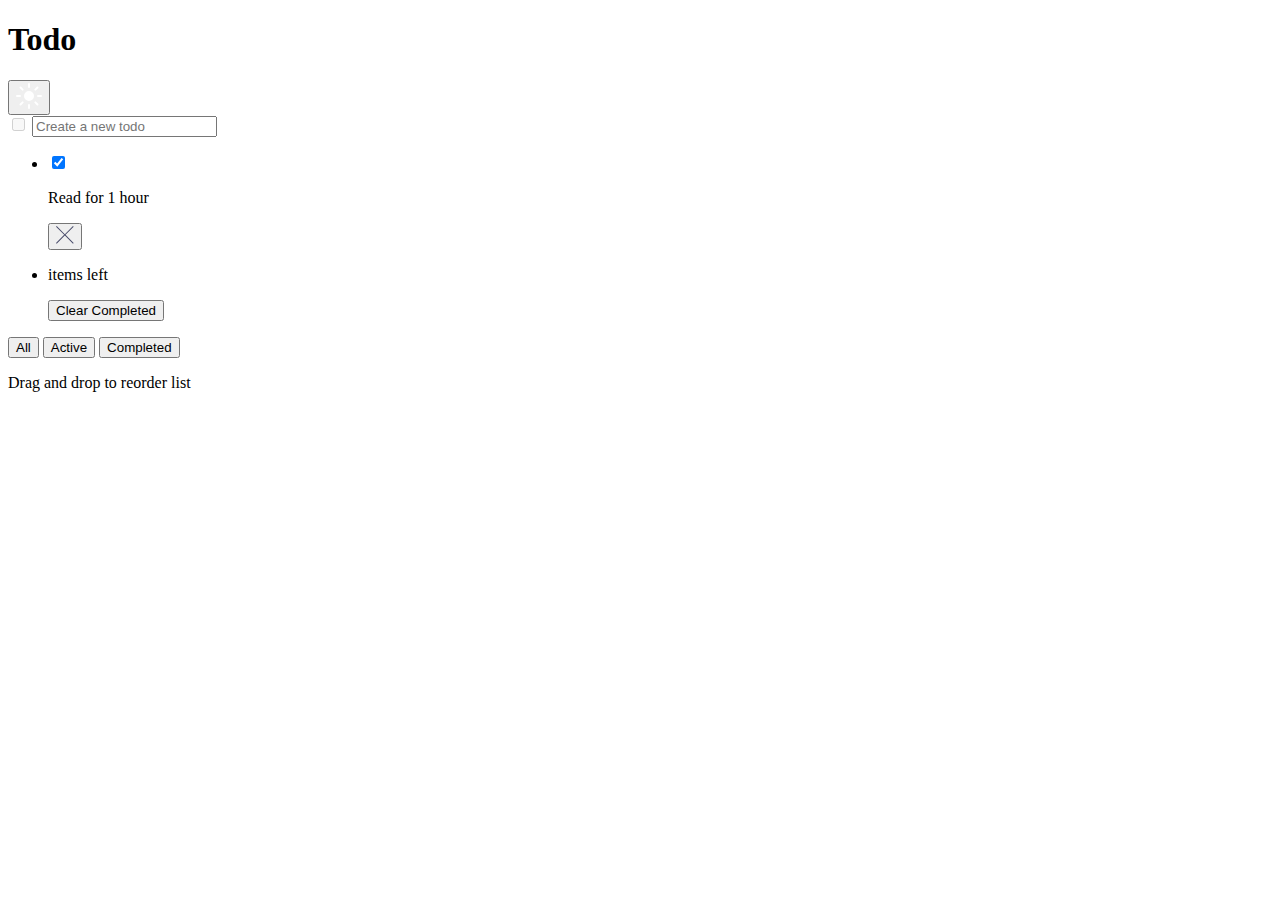
==== src/index.html @ 96ed71d2 "Initial Commit" ====
<!DOCTYPE html>
<html lang="en">
<head>
  <meta charset="UTF-8">
  <meta name="viewport" content="width=device-width, initial-scale=1.0"> 
  <link rel="preconnect" href="https://fonts.googleapis.com">
  <link rel="preconnect" href="https://fonts.gstatic.com" crossorigin>
  <link href="https://fonts.googleapis.com/css2?family=Josefin+Sans:wght@400;700&display=swap" rel="stylesheet">
  <link rel="icon" type="image/png" sizes="32x32" href="./images/favicon-32x32.png">
  <link rel="stylesheet" href="css/index.css">
  <title>Todo app</title>
  <script src="app.js" defer></script>
</head>
<body>
  <main>
    <div class="topWrapper">
      <h1>Todo</h1>
      <button class="themeSwitcher">
        <img src="assets/images/icon-sun.svg" alt="">
      </button>
    </div>
    <form action="">
      <div class="newTodoWrapper">
        <input type="checkbox" name="newTodoCheckbox" disabled id="newTodoCheckbox">
        <input type="text" name="newTodoInput" id="newTodoInput" placeholder="Create a new todo">
      </div>
      <ul class="todoList">
        <li>
          <input checked type="checkbox" name="" id="">
          <p>Read for 1 hour</p>
          <button>
            <img src="assets/images/icon-cross.svg" alt="">
          </button>
        </li>
        <li class="lastListItem">
          <p>items left</p>
          <button>Clear Completed</button>
        </li>
      </ul>
      <div class="filters">
        <button class="chosenFilter">All</button>
        <button>Active</button>
        <button>Completed</button>
      </div>
    </form>
    <p class="bottomParagraph">Drag and drop to reorder list</p>
  </main>
</body>
</html>
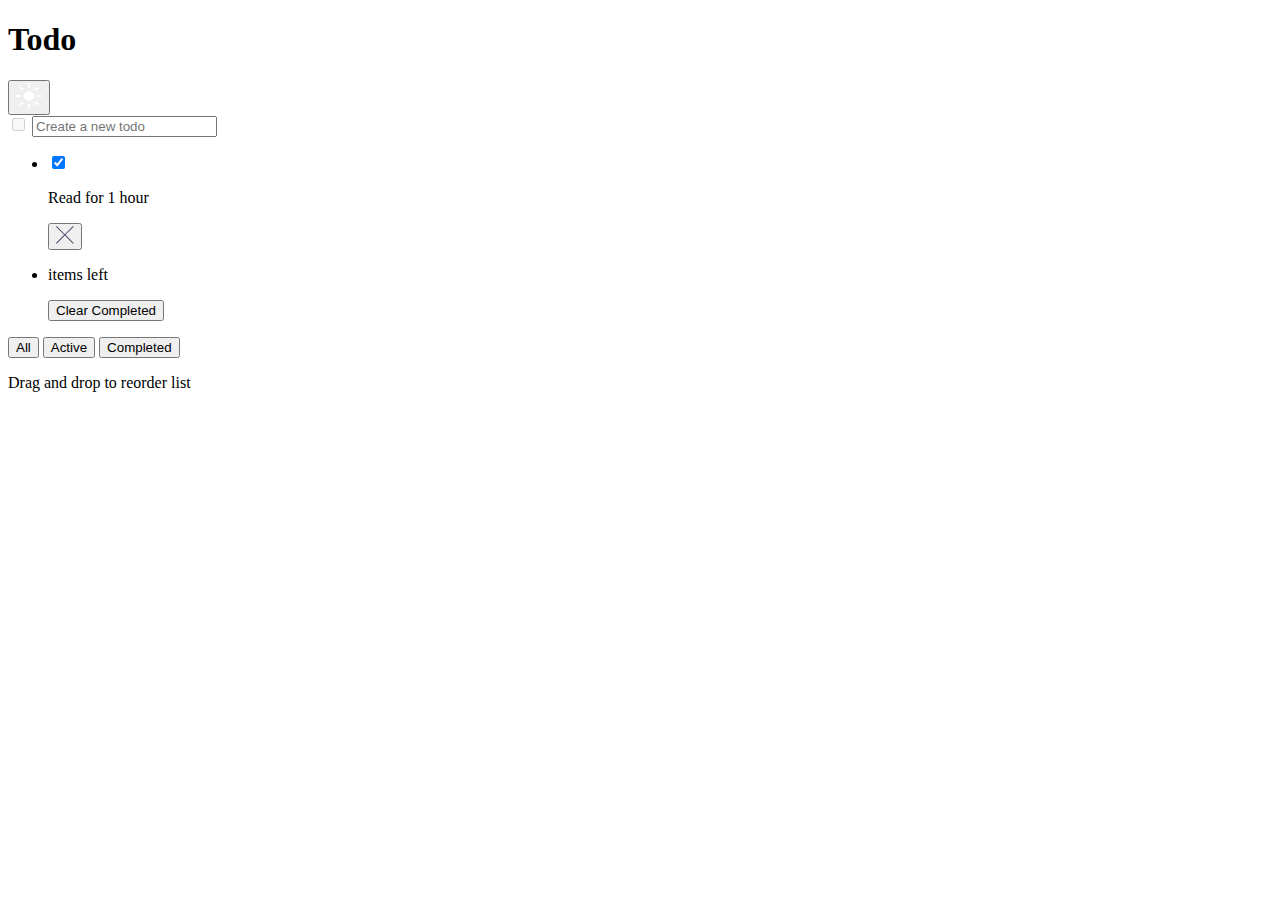
==== commit 0d532984: "Theme Swithcing and mobile design" ====
--- a/src/index.html
+++ b/src/index.html
@@ -16,10 +16,10 @@
     <div class="topWrapper">
       <h1>Todo</h1>
       <button class="themeSwitcher">
-        <img src="assets/images/icon-sun.svg" alt="">
+        <img class="themeIcon" src="assets/images/icon-sun.svg" alt="">
       </button>
     </div>
-    <form action="">
+    <form action="" class="todoForm">
       <div class="newTodoWrapper">
         <input type="checkbox" name="newTodoCheckbox" disabled id="newTodoCheckbox">
         <input type="text" name="newTodoInput" id="newTodoInput" placeholder="Create a new todo">
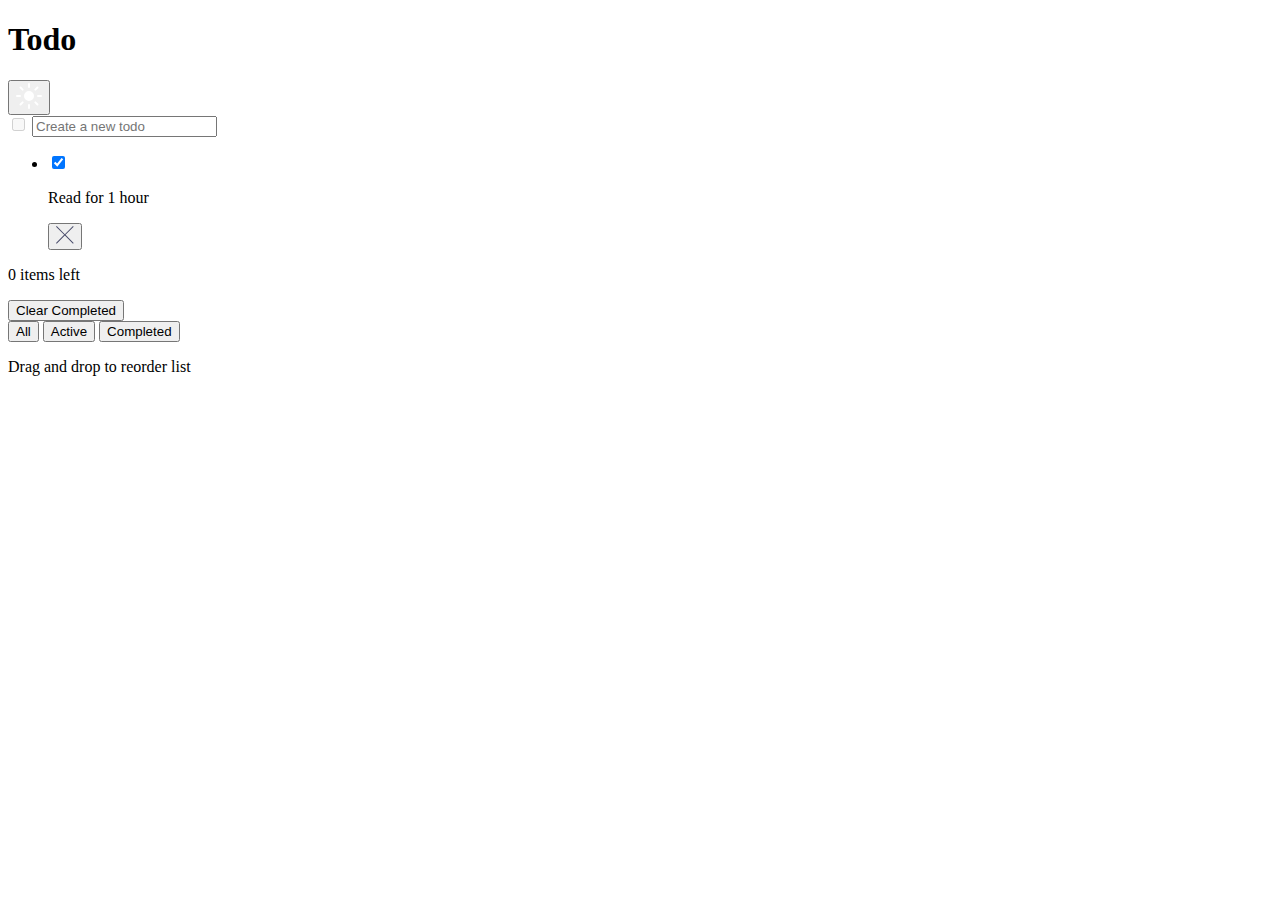
==== commit 72410708: "Crating todos" ====
--- a/src/index.html
+++ b/src/index.html
@@ -19,30 +19,32 @@
         <img class="themeIcon" src="assets/images/icon-sun.svg" alt="">
       </button>
     </div>
-    <form action="" class="todoForm">
-      <div class="newTodoWrapper">
+      <form action="" method="" class="newTodoWrapper">
         <input type="checkbox" name="newTodoCheckbox" disabled id="newTodoCheckbox">
         <input type="text" name="newTodoInput" id="newTodoInput" placeholder="Create a new todo">
+      </form>
+      <div>
+        <ul class="todoList">
+          <li class="todo">
+            <input checked type="checkbox" name="" id="">
+            <p>Read for 1 hour</p>
+            <button>
+              <img src="assets/images/icon-cross.svg" alt="">
+            </button>
+          </li>
+          
+        </ul>
+        <div class="lastListItem">
+          <p id="itemsLeft">0 items left</p>
+          <button>Clear Completed</button>
+        </div>
       </div>
-      <ul class="todoList">
-        <li>
-          <input checked type="checkbox" name="" id="">
-          <p>Read for 1 hour</p>
-          <button>
-            <img src="assets/images/icon-cross.svg" alt="">
-          </button>
-        </li>
-        <li class="lastListItem">
-          <p>items left</p>
-          <button>Clear Completed</button>
-        </li>
-      </ul>
+      
       <div class="filters">
         <button class="chosenFilter">All</button>
         <button>Active</button>
         <button>Completed</button>
       </div>
-    </form>
     <p class="bottomParagraph">Drag and drop to reorder list</p>
   </main>
 </body>
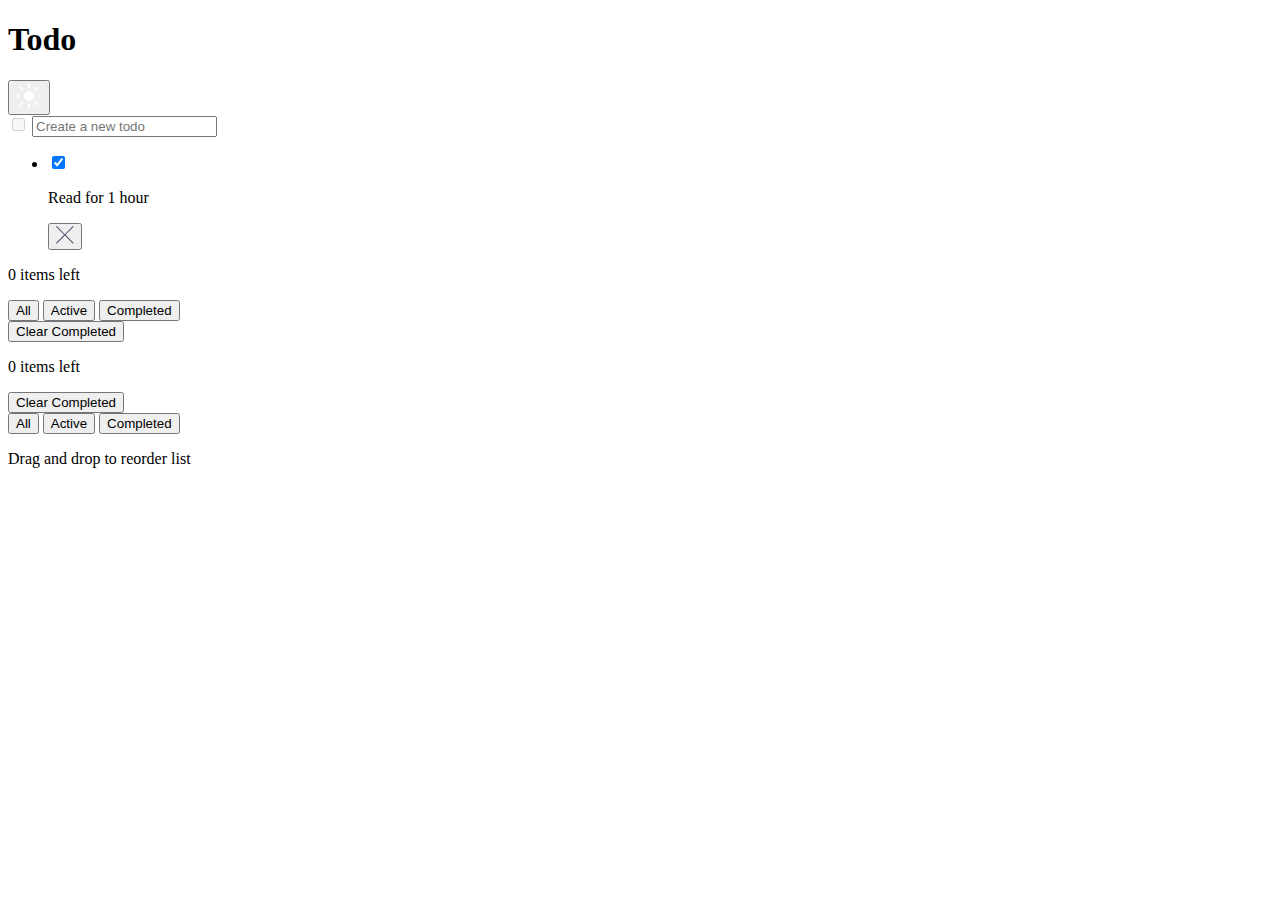
==== commit 4f6c89fd: "localStorage and visuals" ====
--- a/src/index.html
+++ b/src/index.html
@@ -26,7 +26,12 @@
       <div>
         <ul class="todoList">
           <li class="todo">
-            <input checked type="checkbox" name="" id="">
+            <div class="container">
+              <div class="round">
+                <input type="checkbox" checked id="checkbox" />
+                <label for="checkbox"></label>
+              </div>
+            </div>
             <p>Read for 1 hour</p>
             <button>
               <img src="assets/images/icon-cross.svg" alt="">
@@ -34,13 +39,22 @@
           </li>
           
         </ul>
-        <div class="lastListItem">
+        <div class="filtersAndLastItem desktopOnly">
+            <p id="itemsLeft">0 items left</p>
+            <div class="filters">
+              <button class="chosenFilter">All</button>
+              <button>Active</button>
+              <button>Completed</button>
+            </div>
+            <button class="clearCompleted">Clear Completed</button>
+        </div>
+        <div class="lastListItem mobileOnly">
           <p id="itemsLeft">0 items left</p>
           <button>Clear Completed</button>
         </div>
       </div>
       
-      <div class="filters">
+      <div class="filters mobileOnly">
         <button class="chosenFilter">All</button>
         <button>Active</button>
         <button>Completed</button>
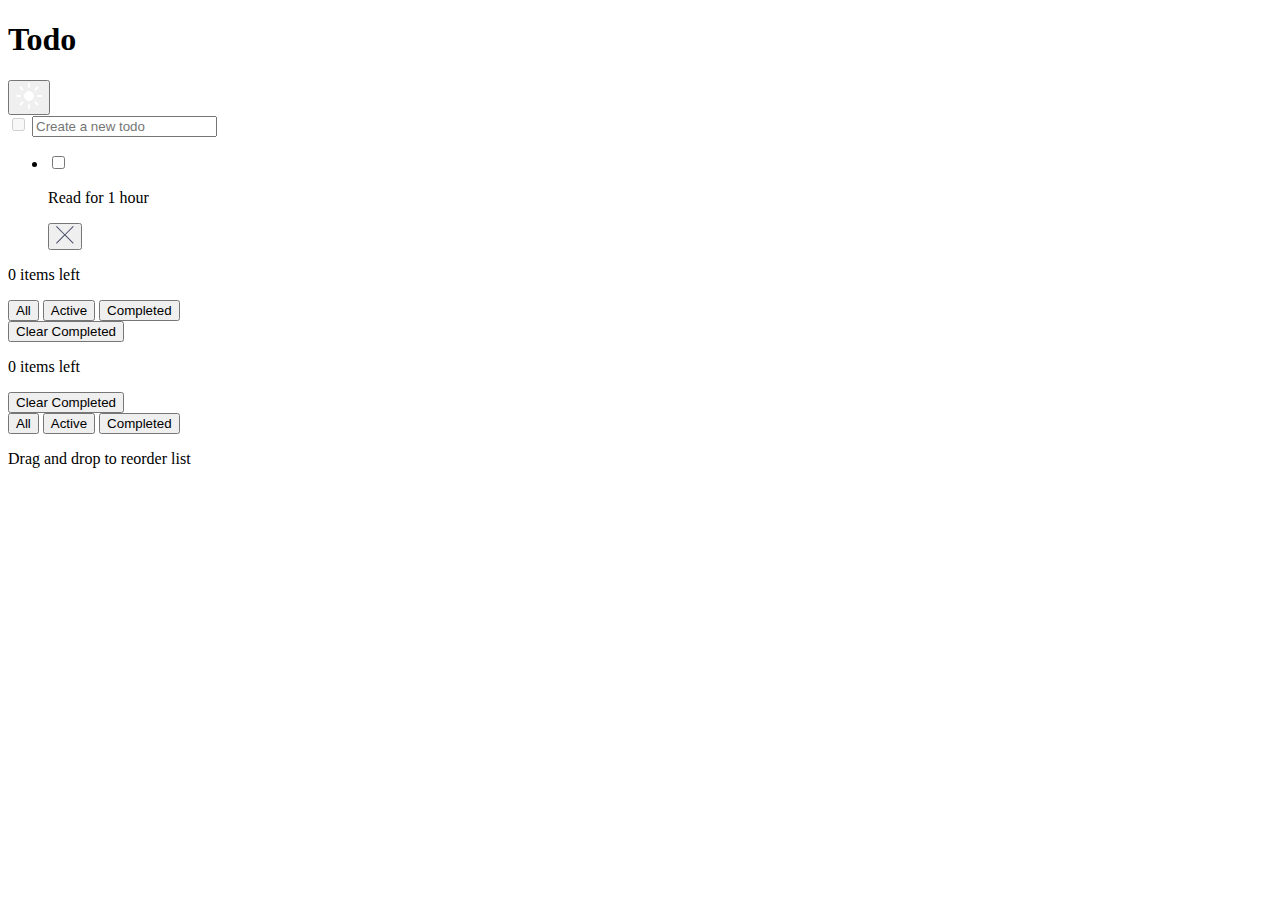
==== commit 5cc1edb0: "Deleting todos" ====
--- a/src/index.html
+++ b/src/index.html
@@ -28,7 +28,7 @@
           <li class="todo">
             <div class="container">
               <div class="round">
-                <input type="checkbox" checked id="checkbox" />
+                <input type="checkbox"  id="checkbox" />
                 <label for="checkbox"></label>
               </div>
             </div>
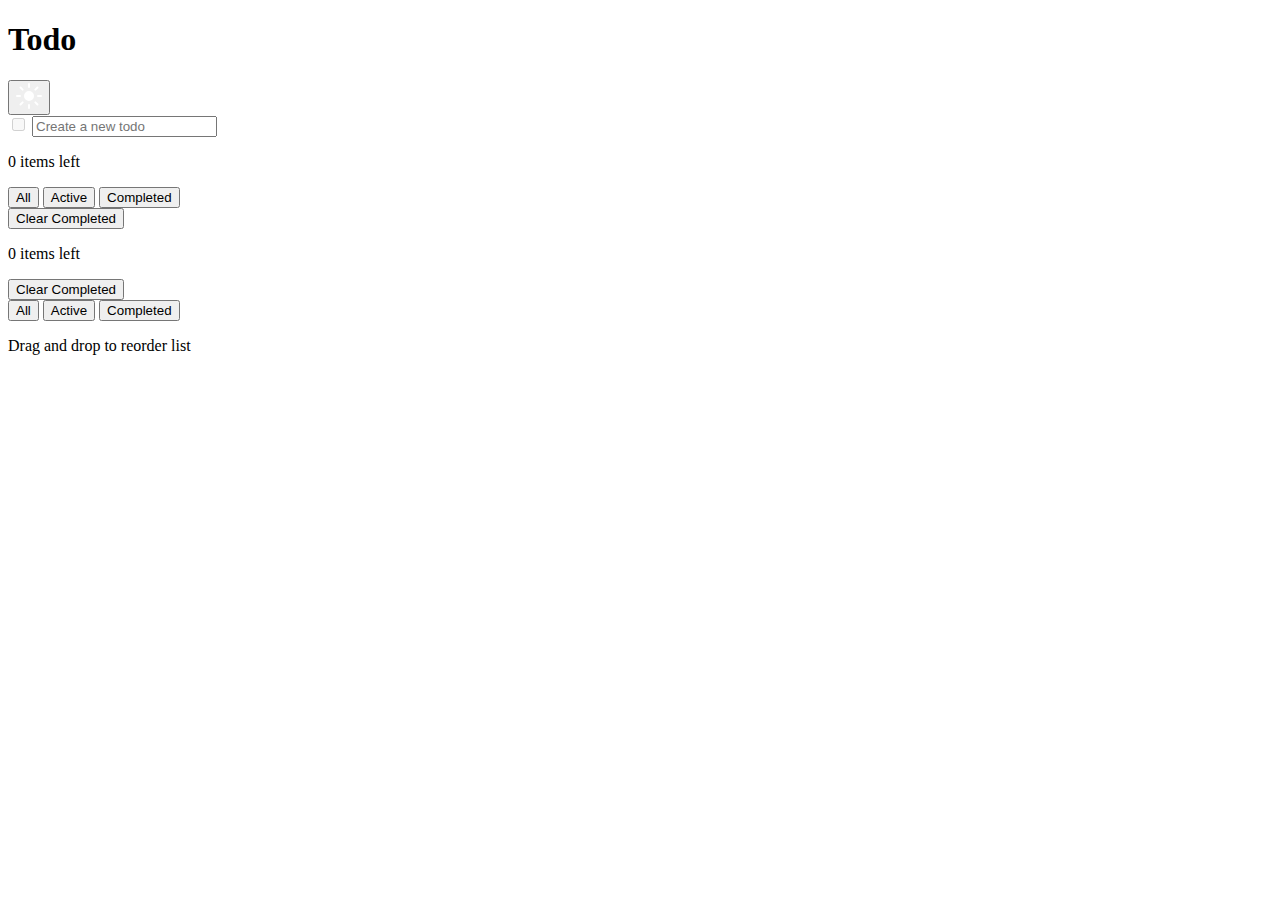
==== commit 4f481735: "Marking done" ====
--- a/src/index.html
+++ b/src/index.html
@@ -25,7 +25,7 @@
       </form>
       <div>
         <ul class="todoList">
-          <li class="todo">
+          <!-- <li class="todo">
             <div class="container">
               <div class="round">
                 <input type="checkbox"  id="checkbox" />
@@ -36,7 +36,7 @@
             <button>
               <img src="assets/images/icon-cross.svg" alt="">
             </button>
-          </li>
+          </li> -->
           
         </ul>
         <div class="filtersAndLastItem desktopOnly">
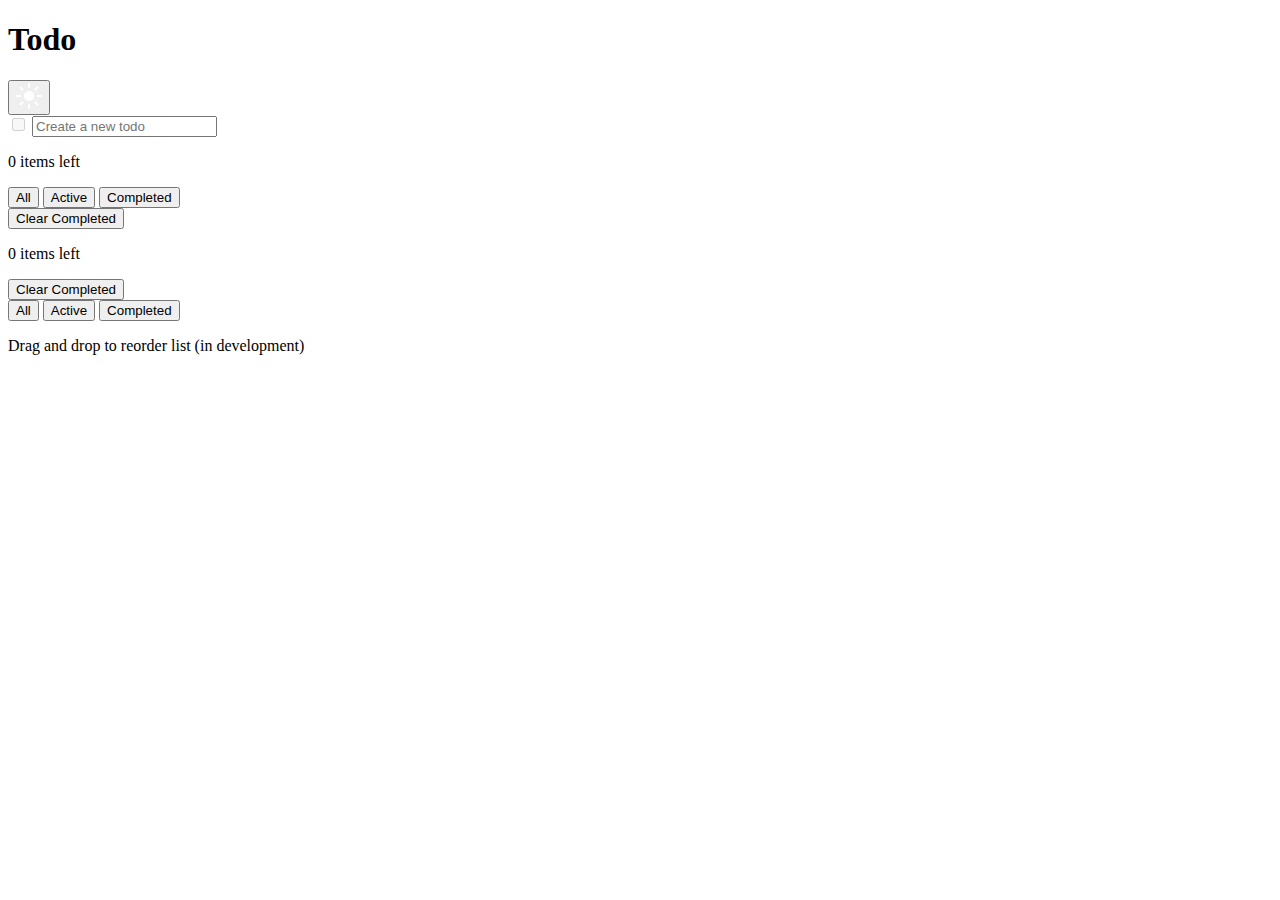
==== commit e67205c4: "Everything done except bg images and draging" ====
--- a/src/index.html
+++ b/src/index.html
@@ -25,41 +25,28 @@
       </form>
       <div>
         <ul class="todoList">
-          <!-- <li class="todo">
-            <div class="container">
-              <div class="round">
-                <input type="checkbox"  id="checkbox" />
-                <label for="checkbox"></label>
-              </div>
-            </div>
-            <p>Read for 1 hour</p>
-            <button>
-              <img src="assets/images/icon-cross.svg" alt="">
-            </button>
-          </li> -->
-          
         </ul>
         <div class="filtersAndLastItem desktopOnly">
-            <p id="itemsLeft">0 items left</p>
+            <p id="itemsLeftDesktop">0 items left</p>
             <div class="filters">
-              <button class="chosenFilter">All</button>
-              <button>Active</button>
-              <button>Completed</button>
+              <button id="filterAllDesktop" class="filter chosenFilter">All</button>
+              <button id="filterActiveDesktop" class="filter">Active</button>
+              <button id="filterCompletedDesktop" class="filter">Completed</button>
             </div>
-            <button class="clearCompleted">Clear Completed</button>
+            <button class="clearCompletedDesktop">Clear Completed</button>
         </div>
         <div class="lastListItem mobileOnly">
-          <p id="itemsLeft">0 items left</p>
-          <button>Clear Completed</button>
+          <p id="itemsLeftMobile">0 items left</p>
+          <button class="clearCompletedMobile">Clear Completed</button>
         </div>
       </div>
       
       <div class="filters mobileOnly">
-        <button class="chosenFilter">All</button>
-        <button>Active</button>
-        <button>Completed</button>
+        <button id="filterAllMobile" class="chosenFilter filter">All</button>
+        <button id="filterActiveMobile" class="filter">Active</button>
+        <button id="filterCompletedMobile" class="filter">Completed</button>
       </div>
-    <p class="bottomParagraph">Drag and drop to reorder list</p>
+    <p class="bottomParagraph">Drag and drop to reorder list (in development)</p>
   </main>
 </body>
 </html>